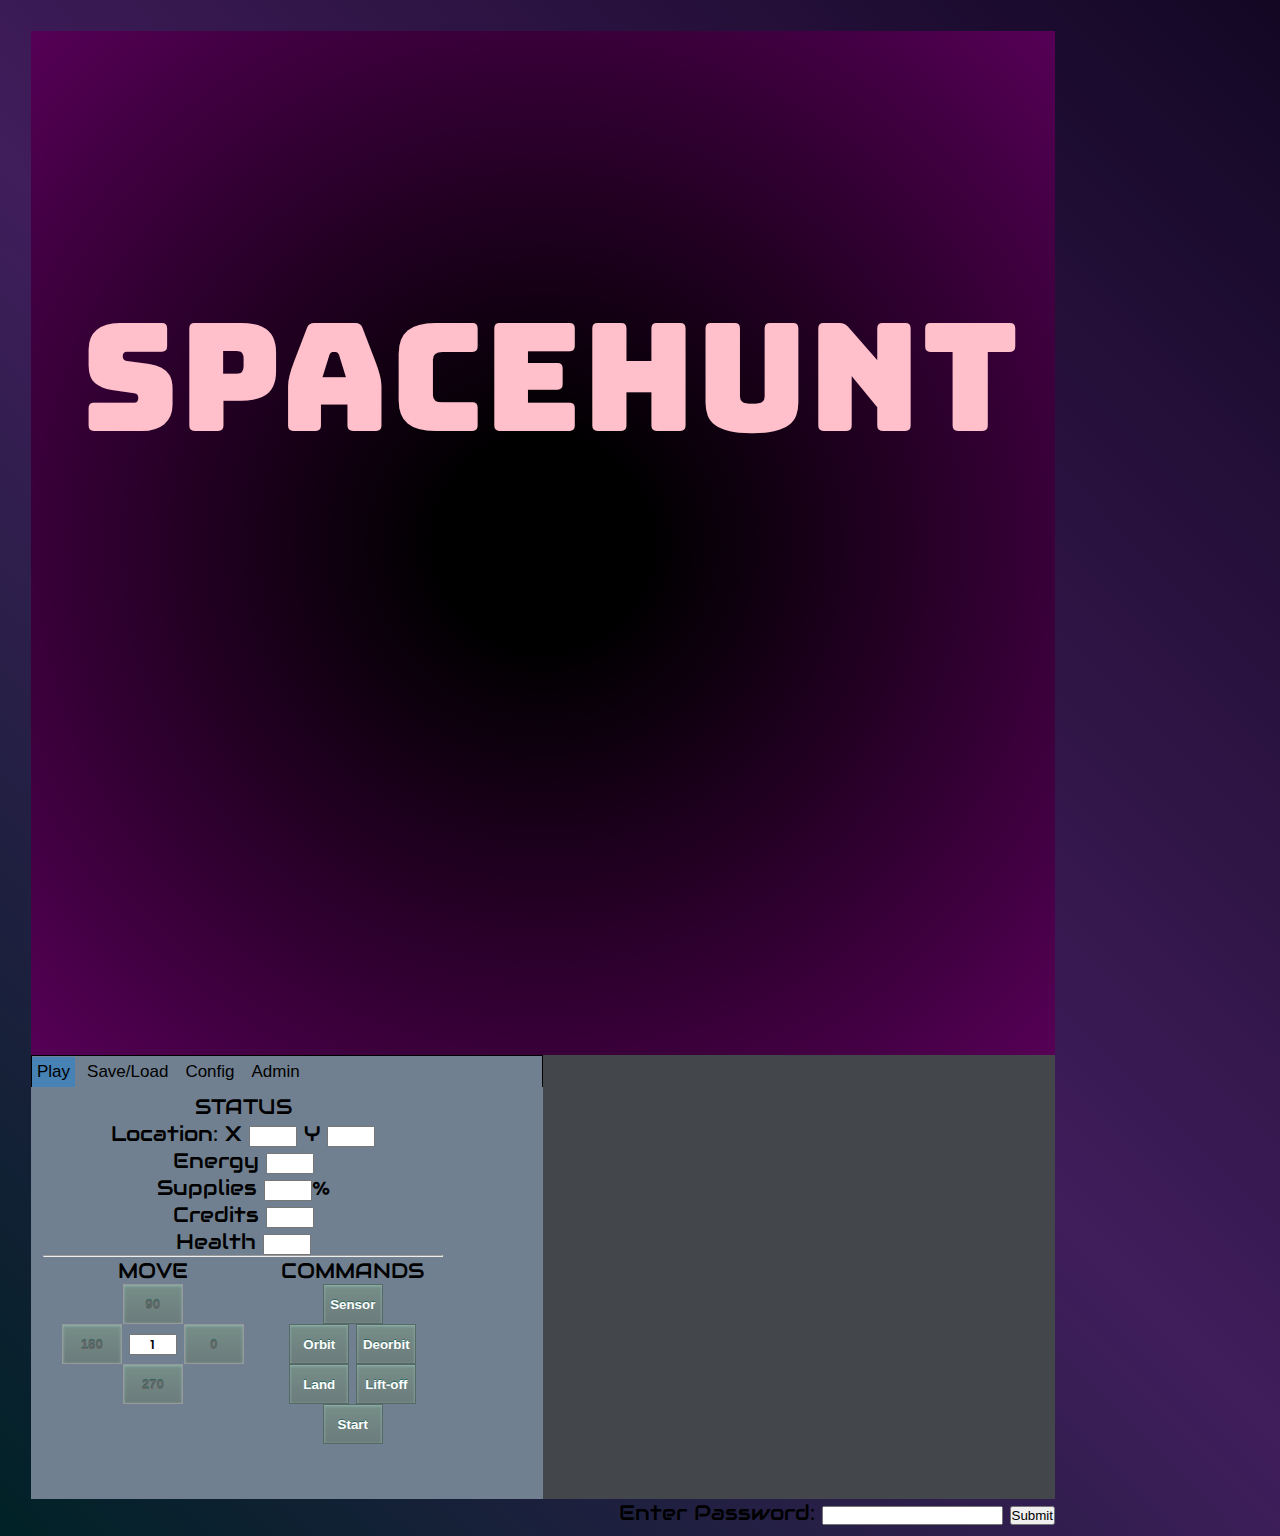
==== SpaceHunt/Index.html @ a39ba4b1 "renamed indextest to index" ====
<html>
    <meta charset="UTF-8">
<head>
    <link rel="stylesheet" href="style.css">
    <audio id="SpaceTheme" src="Space_Hunt.mp3" preload="auto" loop="true"></audio>
    <script src="Config.js"></script>
    <script src="space.js"></script>
    <script src="ship.js"></script>
    <script src="artifact.js"></script>
    <script src="sensors.js"></script>
    <script src="draw.js"></script>
    <script src="saveGame.js"></script>
    <audio id="aoow" src="michael_aaow.mp3" preload="auto"></audio>
    <script>
        var xSize = 1024;
        var ySize = 1024;
        var xStart = 0;
        var yStart = 0;
        var cheat = false;
        var energy = 1000;
        var supplies = 100;
        var health = 100;
        var credits = 100;
        var inOrbit = false;
        var nearBy = "";
        var onLand = "";
        var artifactSet = [];
        var visitedPoints = [];
        var space = new Space(xSize, ySize);
        var ship = new Ship(xStart, yStart, energy, supplies, credits, health, inOrbit, nearBy, onLand);
        //var wormhole; //checking this with everyone

        var Badmax = new BadMax(xStart, yStart);

        var gameOver = false;
        var animateAngle = 0;
        var requestAnimationFrame = window.requestAnimationFrame || 
                            window.mozRequestAnimationFrame || 
                            window.webkitRequestAnimationFrame || 
                            window.msRequestAnimationFrame;
        
        var theme = document.getElementById('SpaceTheme');
        theme.volume = 0.1;

        /**************************************************************
        Initialize the Save/Load Menu
        ***************************************************************/
        saveList = saveLoadBegin()  
    </script>

</head>
    
<body>

    <p></p>

    <div class="grid-container">
        <!--<h1 class="title">SpaceHunt</h1>
        <h6 class="title">Press the 'Start' button in the command panel to play!</h6>-->
    


        <!--Map--> 
        <div class ="board">
        	<canvas id="canvas" width="1024" height="1024"></canvas>
            
        </div>



        <!--Log Screen-->
        <div class="display">
            <form name="output">
                <p></p>
                <canvas id="mouseCanvas" width="300" height="200"></canvas>
            </form>
        </div>



        <!--Play/Config tab setup-->
        <div class="menu">
            <div class="tab-menu">
                <button class="tablinks" id="main" onclick="nextTab(event, 'Play')">Play</button>
                <button class="tablinks" id="main" onclick="nextTab(event, 'Save')">Save/Load</button>
                <button class="tablinks" onclick="nextTab(event, 'Config')">Config</button>
                <button class="tablinks" onclick="nextTab(event, 'Admin')">Admin</button>
            </div>


            <!--Config Tab-->
            <div id="Config" class="tabcontent">
                <form name="config">
                    <p> Energy: <input type="text" name="energy" value="100"> </p>
                    <break>
                    <p> Supplies: <input type="text" name="supplies" value="100"></p>
                    <break>
                    <p> Credits: <input type="text" name="credits" value="100"></p>
                    <break>
                    <p> Health: <input type="text" name="health" value="100"></p>
                    <break>
                    <p>	Cheat mode <input type="checkbox" name="cheatMode" checked="checked"></p>
                    <break>
                    <p> See Visited<input type="checkbox" name="seeVisited" checked="checked"></p>
                    <break>
                    <p> Random Wormhole <input type="radio" name="wormhole" value="random" checked="checked"/></p>
                    <break>
                    <p> Fixed Wormhole <input type="radio" name="wormhole" value="fixed"/></p>
                    <break>
                    <p> Starting X-Cord <input type="range" name="xCord" value="12" min="0" max="128" oninput="xout.value = xCord.value">
                        <output name="xout"> 12 </output>
                    </p>
                    <break>
                    <p> Starting Y-Cord <input type="range" name="yCord" value="12" min="0" max="128" oninput="yout.value = yCord.value">
                        <output name="yout"> 12 </output>
                    </p>	
                    <p> Map Size<input type="range" name="mapSize" value="128" min="0" max="128" oninput="mapSizeOut.value = mapSize.value">
                        <output name="mapSizeOut"> 128 </output>
                    </p>

			        <!-- <button type='button' onclick="updateConfig(space, ship, artifactSet, visitedPoints); theme.play(); this.disabled=true"> Submit </button> -->
                </form>
            </div>



            <!--Play Tab-->
            <div id="Play" class="tabcontent">
                <div class="inner-grid-container">



                    <!--Status Block-->
                    <div class="status-grid">
                        <form name="UI">
                        STATUS

                            <p>Location:
                            X <input type=text name=xValue size=4>
                            Y <input type=text name=yValue size=4>
                            </p>
                            <p>Energy <input type=text name=energy size=4></p>
                            <p>Supplies <input type=text name=supplies size=4>%</p>
                            <p>Credits <input type=text name=credits size=4></p>
                            <p>Health <input type=text name=health size=4></p>
                            
                            <hr>

                        </form>
                    </div>
                <br>




                    <!--Movement and Command block-->
                    <div class="moves-grid">
                        <form name="movementUI">
                        <p>MOVE</p>
                        <p align="center"><button type="button" class="move" value="90" id="up" disabled="false" onclick="move(90, eval(movementUI.distance.value),Badmax); document.getElementById('aoow').play(); return false;">90</button>
                        </p>
                        <p align="center"><button type="button" class="move"  value="180" id="left" disabled="false" onclick="move(180, eval(movementUI.distance.value),Badmax); document.getElementById('aoow').play(); return false;">180</button>
                                          <input type="text" name=distance value=1 maxlength="3" size="4" id="distance" style="text-align: center">
                                          <button type="button" class="move" value="0" disabled="false" id="right" onclick="move(0, eval(movementUI.distance.value),Badmax); document.getElementById('aoow').play(); return false;">0</button>
                        </p>
                        <p align="center"><button type="button" class="move" value="270" disabled="false" id="down" onclick="move(270, eval(movementUI.distance.value),Badmax); document.getElementById('aoow').play(); return false;">270</button></p>
                        </form>
                    </div>
                    <div class="action-grid">
                        <p>COMMANDS</p>
                        <input type="button" class="move" value="Sensor" size="4" onclick="sensor()">
                        <p></p>
                        <input type="button" class="move" value="Orbit" size="8" id="orbitButton" disabled="true" onclick="enterOrbit()">
                        <input type="button" class="move" value="Deorbit" size="8" id="deorbitButton" disabled="true" onclick="leaveOrbit()">
                        <p></p>
                        <input type="button" class="move" value="Land" size="8" id="landButton" disabled="true" onclick="landOnPlanet()">
                        <input type="button" class="move" value="Lift-off" size="8" id="liftOffButton" disabled="true" onclick="liftOffPlanet()">
                        <p></p>
			<input type='button' id="startButton" class="move" value="Start" onclick="updateConfig(space, ship, artifactSet, visitedPoints); theme.play(); this.disabled=true"> 
                    </div> 
                </div>
            </div>
            <div id = "Save" class="tabcontent">


            <!--Game Save/Load-->
                <div id="saveLoadMenu" class="action-grid">
                <p align="center"> Save/Load Game</p>
                <p align="left">

                <!--Save Slot 1-->
                1.
                <input id='saveSlot1' type='text' value='change me' readonly>
                <br />
                <input type ='button' class='move' value='save' onclick='saveList[0].saveGame(1)'>

                <input type='button' class='move' value='load' onclick='saveList[0].loadGame(1)'>
                
                <input type='button' class='move' value='delete' onclick='saveList[0].clearGame(1)'>
                <br />
                
                <!--Save Slot 2-->
                2.
                <input id='saveSlot2' type='text' value='change me' readonly>
                <br />
                <input type ='button' class='move' value='save' onclick='saveList[1].saveGame(2)'>

                <input type='button' class='move' value='load' onclick='saveList[1].loadGame(2)'>
                
                <input type='button' class='move' value='delete' onclick='saveList[1].clearGame(2)'>
                <br />
                
                <!--Save Slot 3-->
                3.
                <input id='saveSlot3' type='text' value='change me' readonly>
                <br />
                <input type ='button' class='move' value='save' onclick='saveList[2].saveGame(3)'>

                <input type='button' class='move' value='load' onclick='saveList[2].loadGame(3)'>
                
                <input type='button' class='move' value='delete' onclick='saveList[2].clearGame(3)'>
                <br />
                </p>
                </div>
            </div>


            <!--Admin Panel-->
            <div id="Admin" class="tabcontent">
              <form name="admin">
                    <div id="copanel">
                    <form id="artifactPanel">
                        <p> Celestial Object Positions: </p>
                        <p>Eniac:     X <input type=text name="xeniac" value="64" size=4> Y <input type=text name="yeniac" value="120" size=4></p>
                        <p>Moon:      X <input type=text name="xmoon" value="0" size=4> Y <input type=text name="ymoon" value="0" size=4></p>
                        <p>Celeron:   X <input type=text name="xceleron" value="32" size=4> Y <input type=text name="yceleron" value="8" size=4></p>
                        <p>Ryzen:     X <input type=text name="xryzen" value="12" size=4> Y <input type=text name="yryzen" value="32" size=4></p>
                        <p>Xeon:      X <input type=text name="xxeon" value="76" size=4> Y <input type=text name="yxeon" value="60" size=4></p>
                        <p>Pentium 1: X <input type=text name="xpentium1" value="04" size=4> Y <input type=text name="ypentium1" value="33" size=4></p>
                        <p>Pentium 2: X <input type=text name="xpentium2" value="40" size=4> Y <input type=text name="ypentium2" value="10" size=4></p>
                        <p>Pentium 3: X <input type=text name="xpentium3" value="40" size=4> Y <input type=text name="ypentium3" value="60" size=4></p>
                        <p>Pentium 4: X <input type=text name="xpentium4" value="68" size=4> Y <input type=text name="ypentium4" value="10" size=4></p>
                        <p>Pentium 5: X <input type=text name="xpentium5" value="68" size=4> Y <input type=text name="ypentium5" value="64" size=4></p>
                        <p>Pentium 6: X <input type=text name="xpentium6" value="32" size=4> Y <input type=text name="ypentium6" value="110" size=4></p>
                        <p>Pentium 7: X <input type=text name="xpentium7" value="32" size=4> Y <input type=text name="ypentium7" value="74" size=4></p>
                        <p>Astriod 1: X <input type=text name="xasteroid1" value="34" size=4> Y <input type=text name="yasteroid1" value="34" size=4></p>
                        <p>Astriod 2: X <input type=text name="xasteroid2" value="15" size=4> Y <input type=text name="yasteroid2" value="48" size=4></p>
                        <p>Astriod 3: X <input type=text name="xasteroid3" value="64" size=4> Y <input type=text name="yasteroid3" value="64" size=4></p>
                        <p>Astriod 4: X <input type=text name="xasteroid4" value="60" size=4> Y <input type=text name="yasteroid4" value="72" size=4></p>
                    </form>
                    <!--<button type='button' onclick="updateartifacts(coconfig); return false"> Submit </button>-->        

                        <script>
                        </script>

                    </div>

                </form>
            </div>

            <!--Script to lock admin panel-->
            <script>
                function login(){
                    if(document.getElementById('password').value == "ADMIN"){
                        document.getElementById('passwordEntry').setAttribute("id", "admintabhidden");
                        document.getElementById('copanel').setAttribute("id", "admintabshown");
                    }
                    else{
                        alert("WRONG!")
                    }
                }
            </script>

        </div>
        <!--Password Entry Field-->
        <div class="footer">
        <div id="passwordEntry" align="right"> 
            Enter Password: <input type="Password" id="password">
            <button onclick="login()">Submit</button>
        </div>
        </div>


    </div>



    <!--Script to get play and config tabs to switch-->
    <script>
        document.getElementById("main").click();

        function nextTab(evt, tab) {
            var i, tabcontent, tablinks;
            tabcontent = document.getElementsByClassName("tabcontent");
            for (i = 0; i < tabcontent.length; i++) {
            tabcontent[i].style.display = "none";
            }
            tablinks = document.getElementsByClassName("tablinks");
            for (i = 0; i < tablinks.length; i++) {
                tablinks[i].className = tablinks[i].className.replace(" active", "");
            }
            document.getElementById(tab).style.display = "block";
            evt.currentTarget.className += " active";
        }
    </script>
    <script>
        //creates a random integer between 0 and 128
        function rNum(){
            let num =Math.random()*128;
            return Math.floor(num);
        }

        function initialize()
        {
            //drawSpace();
            drawSplashScreen();
            buildArtifacts(artifactSet);
        }

         window.onload = initialize();

    </script>

    <script>

		// listen for keypress, call move function
        window.addEventListener('keydown', doKeyDown, false);
        function doKeyDown(e){

            // check if movement is disabled due to gameplay
            // only one needs to be checked out of the four
        	if(movementUI.up.disabled == true)
        		return;
            
        	if(e.keyCode == 68 || e.keyCode == 39){ // d or right arrow : 0

        		move(0, eval(movementUI.distance.value), Badmax);
                document.getElementById('aoow').play();
        	}
        	else if(e.keyCode == 87 || e.keyCode == 38){ // w or up arrow : 90

        		move(90, eval(movementUI.distance.value), Badmax);
                document.getElementById('aoow').play();
        	}
        	else if(e.keyCode == 65 || e.keyCode == 37){ // a or left arrow : 180

        		move(180, eval(movementUI.distance.value), Badmax);
                document.getElementById('aoow').play();
        	}	
        	else if(e.keyCode == 83 || e.keyCode == 40){ // s or up arrow : 270

        		move(270, eval(movementUI.distance.value), Badmax);
                document.getElementById('aoow').play();
        	}
            //e.preventDefault();
        }
        /*
        window.addEventListener('keydown', doKeyDown, false);
        window.addEventListener('keyup', doKeyUp, false);

        var keys = [];

        function doKeyDown(e){
            // store an entry for every key pressed
            keys[e.keyCode] = true;

            if(keys[68] || keys[39]){ // d or right arrow : 0
                move(0, eval(movementUI.distance.value), Badmax);
                document.getElementById('aoow').play();
            }
            else if(keys[87] || keys[38]){ // w or up arrow : 90
                move(90, eval(movementUI.distance.value), Badmax);
                document.getElementById('aoow').play();
            }
            else if(keys[65] || keys[37]){ // a or left arrow : 180
                move(180, eval(movementUI.distance.value), Badmax);
                document.getElementById('aoow').play();
            }   
            else if(keys[83] || keys[40]){ // s or up arrow : 270
                move(270, eval(movementUI.distance.value), Badmax);
                document.getElementById('aoow').play();
            }
            e.preventDefault();
        }

        function doKeyUp(e){
            // mark keys that were released
            keys[e.keyCode] = false;
        }
        */

        var mouseCanvas = document.getElementById('mouseCanvas');

        // listen for mouse position on main canvas
        canvas.addEventListener('mousemove', function(evt) {

        	//only when the ship is not on land, so that the canvas can be used for land code
			//var ship = JSON.parse(sessionStorage.getItem("ship"));

            var mousePos = getMousePos(canvas, evt);
            var message = Math.trunc(mousePos.x/8) + ', ' + Math.trunc(128 - mousePos.y/8);
        	//if(ship.onLand === "") {
            writeMessage(mouseCanvas, message);}/*}*/, false);

		// gets CP pointed at by mouse on main canvas 
		function getMousePos(canvas, evt) {
			var rect = canvas.getBoundingClientRect();
			return {
				x: evt.clientX - rect.left,
				y: evt.clientY - rect.top
			};
		}

		// writes the coordinates pointed at by mouse on to mouseCanvas
		function writeMessage(canvas, message) {
            var context = canvas.getContext('2d');
            context.clearRect(0, 0, canvas.width, canvas.height);
            context.font = '40pt Audiowide';
            context.fillStyle = 'black';
            context.fillText(message, 50, 100);
		}
          /**************************************************************
          Update the Save Menu Text Fields for any previously saved games
          ***************************************************************/	  
	  showSaveLoad(3)
    </script>


</body>

</html>
---- SpaceHunt/style.css ----
@import url('https://fonts.googleapis.com/css?family=Audiowide|Bungee|IBM+Plex+Mono|Press+Start+2P&display=swap');
/*allows responsive grid-view */

* {
    margin: 0px;
    padding: 0px;
}


html{
    font-family: 'Audiowide', serif;
    font-size: 21px;

}

body {
    margin: 1rem;
    height: 100vh;

    background: rgb(0,34,38);
    background: 
    linear-gradient( to bottom right, rgb(44, 44, 44), transparent),
    repeating-linear-gradient(45deg, rgb(49, 49, 49) 0%, rgb(49, 49, 49) 5%, transparent 5%, transparent 6%),
    rgb(87,31,78) repeating-linear-gradient(-45deg, rgb(49, 49, 49) 0%, rgb(49, 49, 49) 5%, transparent 5%, transparent 6%);
    background: linear-gradient(45deg, rgba(0,34,38,1) 0%, rgba(64,29,91,1) 49%, rgba(19,7,36,1) 100%);
}

h1 {
    font-family: 'Bungee', sans-serif;
    font-size: 4.235rem;
    padding: 0px;
    margin-top: 0px;

}



textarea{
    resize: none;
    border: 2px solid black;
    text-align: left;
    width: 330;

}
input[type="text"]{
    font-family: 'Audiowide', sans-serif;
}

button[disabled]{
  border: 1px solid #999999;
  color: #666666;
}

.grid-container{

    padding: 10px;
    display: grid;
    grid-auto-columns: 1fr 1fr 1fr;
    grid-template-areas: 
    'title title'
    'map map'
    'map map'
    'command output'
    'footer footer';

    float: left;
}

@media screen and (min-width: 1324px) {
    .grid-container{
        display: grid;
        grid-auto-columns: 1fr 1fr auto;
        grid-auto-rows: auto auto;
        grid-template-areas: 
        'title title title'
        'map map output'
        'map map command'
        'footer footer footer';

        float: left;
    }
}

.title {
    grid-area: title;
    background: rgb(0, 0, 0,) transparent;
    text-align: center;
}

.board {
    grid-area: map;
}

.display {
    width: 100%;
        background: #43464B;
    grid-area: output;
    border-width: 5px;
    text-align: left;
}

.menu {
    grid-area: command;
        background: #43464B;
    background-color: slategrey;
    border-width: 5px;

}
.footer{
    grid-area: footer;
    
}

.inner-grid-container{
    display: grid;
    grid-template-areas: 
    'status status'
    'moves actions'
    'moves actions';
    text-align: center;
    

}

form input .text{
    background-color: slategray;
}
.status-grid {
    grid-area: status;
    border-width: 1;
}

.moves-grid {
    grid-area: moves;
    border-width: 1em;
    border-color: black;
    
}
.action-grid {
    grid-area: actions;
    border-width: 1em;
    border-color: black;
}

/* Style the tab */
.tab-menu {
  border-left: 1px solid black;
  border-right: 1px solid black;
  border-top: 1px solid black;
  background-color: slategrey;
}

/* Style the buttons inside the tab */
.tab-menu button {
  background-color: inherit;
 
  border: none;
  outline: none;
  cursor: pointer;
  padding: 5px 5px;
  transition: 0.3s;
  font-size: 17px;
}

/* Change background color of buttons on hover */
.tab-menu button:hover {
  background-color: steelblue;
}

/* Create an active/current tablink class */
.tab-menu button.active {
  background-color: steelblue;
}

/* Style the tab content */
.tabcontent {
  padding: 6px 12px;
  border: 0px solid black;
  border-top: none;
  height: 400px;
  width: 400px;
  
}

/* Style the tables */
.tablecontent {
  padding: 6px 12px;
  border: 0px solid black;
  border-top: none;
  height: 400px;
  width: 400px;
  font-size: 18px;
}

#admintabhidden {
    display: none;
}
#copanel {
    display: none;
}

#admintabshown {
    display: block;
    font-size: 13;
}

.move {
    text-align: center;
	box-shadow:inset 0px 1px 3px 0px #91b8b3;
	background:linear-gradient(to bottom, #768d87 5%, #6c7c7c 100%);
	background-color:#768d87;
	border:1px solid #566963;
	cursor:pointer;
    color:#ffffff;
    width: 60px;
    height: 40px;
    margin-left: auto;
    margin-right: auto;
    font-weight:bold;
	padding: 4px 5px;
	text-decoration:none;
    text-shadow:0px -1px 0px #2b665e;
}
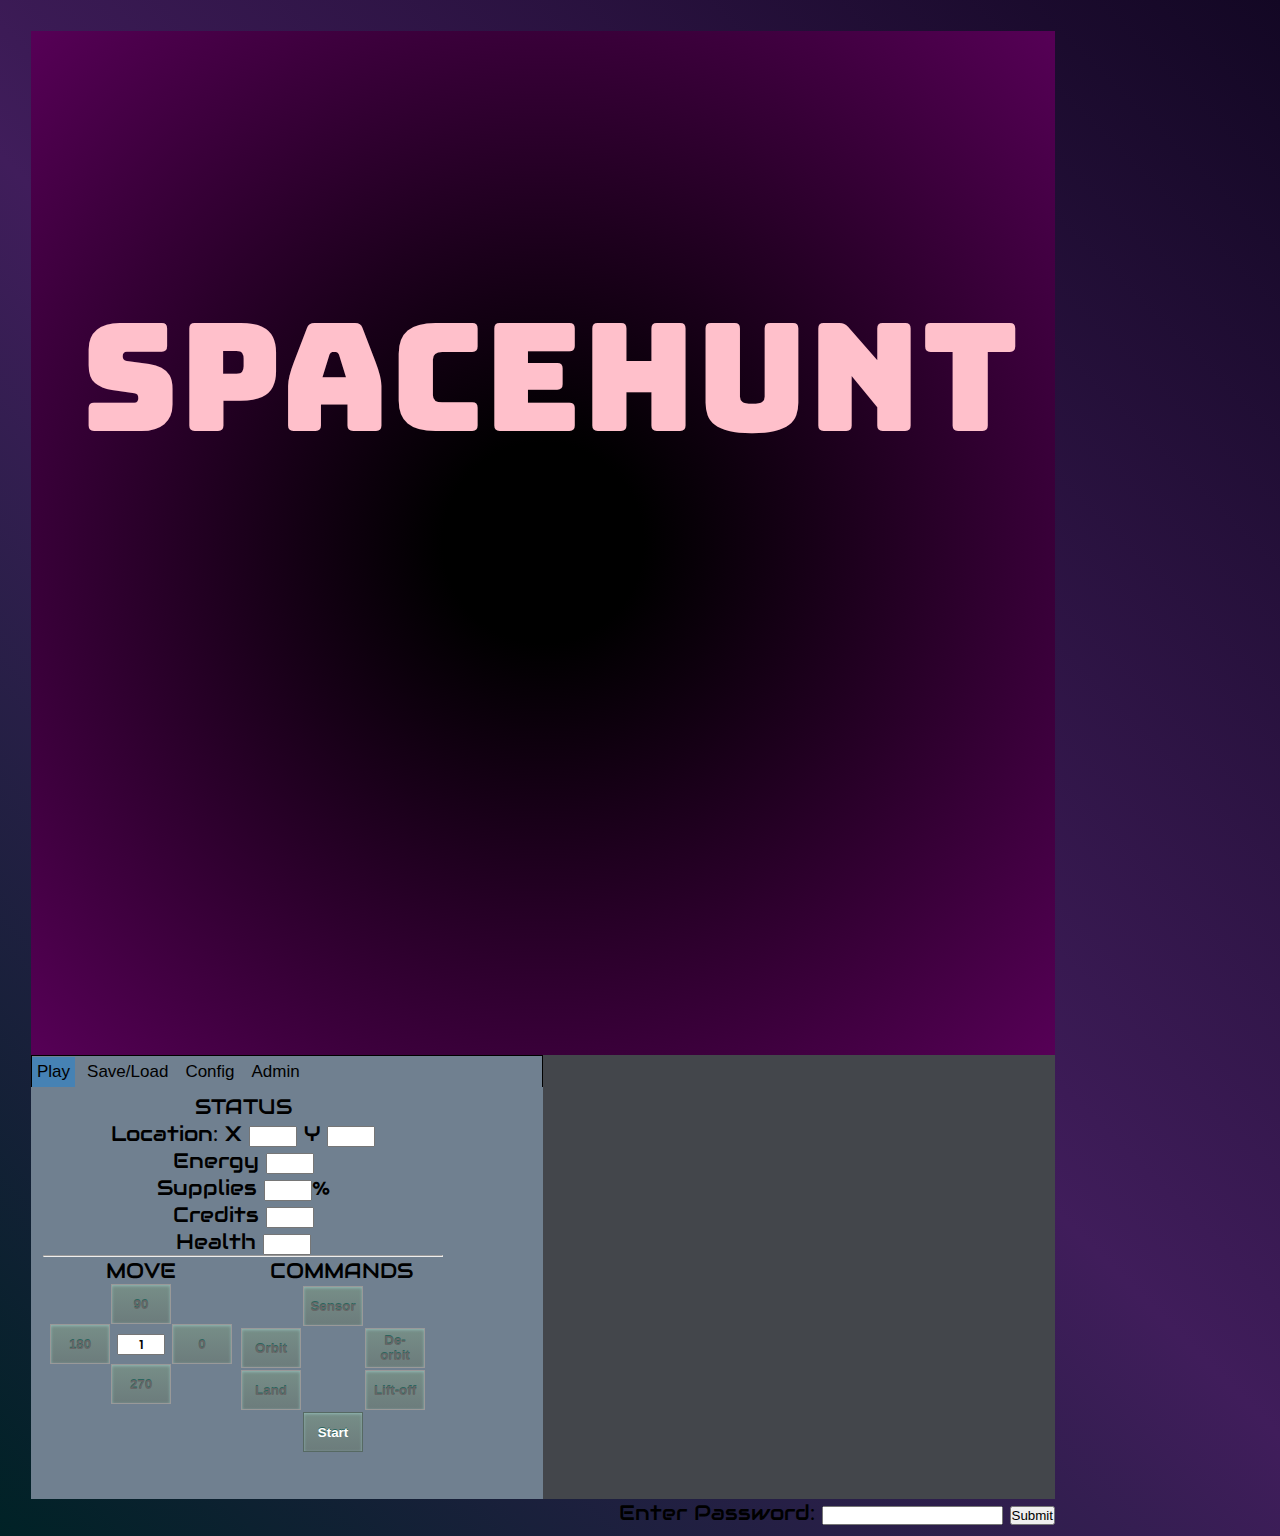
==== commit af8f0280: "add renamed file" ====
--- a/SpaceHunt/Index.html
+++ b/SpaceHunt/Index.html
@@ -32,6 +32,7 @@
 
         var Badmax = new BadMax(xStart, yStart);
 
+        var recipe = 0;
         var gameOver = false;
         var animateAngle = 0;
         var requestAnimationFrame = window.requestAnimationFrame || 
@@ -91,32 +92,31 @@
             <!--Config Tab-->
             <div id="Config" class="tabcontent">
                 <form name="config">
-                    <p> Energy: <input type="text" name="energy" value="100"> </p>
-                    <break>
-                    <p> Supplies: <input type="text" name="supplies" value="100"></p>
-                    <break>
-                    <p> Credits: <input type="text" name="credits" value="100"></p>
-                    <break>
-                    <p> Health: <input type="text" name="health" value="100"></p>
-                    <break>
-                    <p>	Cheat mode <input type="checkbox" name="cheatMode" checked="checked"></p>
-                    <break>
-                    <p> See Visited<input type="checkbox" name="seeVisited" checked="checked"></p>
-                    <break>
-                    <p> Random Wormhole <input type="radio" name="wormhole" value="random" checked="checked"/></p>
-                    <break>
-                    <p> Fixed Wormhole <input type="radio" name="wormhole" value="fixed"/></p>
-                    <break>
-                    <p> Starting X-Cord <input type="range" name="xCord" value="12" min="0" max="128" oninput="xout.value = xCord.value">
-                        <output name="xout"> 12 </output>
-                    </p>
-                    <break>
-                    <p> Starting Y-Cord <input type="range" name="yCord" value="12" min="0" max="128" oninput="yout.value = yCord.value">
-                        <output name="yout"> 12 </output>
-                    </p>	
-                    <p> Map Size<input type="range" name="mapSize" value="128" min="0" max="128" oninput="mapSizeOut.value = mapSize.value">
-                        <output name="mapSizeOut"> 128 </output>
-                    </p>
+                    <table class="tablecontent">
+                    <tr><td> Energy </td><td><input type="text" name="energy" value="1000"> </td></tr>
+                    <break>
+                    <tr><td> Supplies </td><td><input type="text" name="supplies" value="100"></td></tr>
+                    <break>
+                    <tr><td> Credits </td><td><input type="text" name="credits" value="200"></td></tr>
+                    <break>
+                    <tr><td> Health </td><td><input type="text" name="health" value="200"></td></tr>
+                    <break>
+                    <tr><td> Cheat mode <input type="checkbox" name="cheatMode" checked="checked"></<td></tr>
+                    <break>
+                    <tr><td> See Visited <input type="checkbox" name="seeVisited" ></td></tr>
+                    <break>
+                    <tr><td> Wormhole </td>
+                    <td> Random <input type="radio" name="wormhole" value="random" checked="checked"/> 
+                    Fixed <input type="radio" name="wormhole" value="fixed"/></td></tr>
+                    <break>
+                    <tr><td> Starting X-Cord </td><td><input type="range" name="xCord" value="12" min="0" max="128" oninput="xout.value = xCord.value">
+                        <output name="xout"> 12 </output></td></tr>
+                    <break>
+                    <tr><td> Starting Y-Cord </td><td><input type="range" name="yCord" value="12" min="0" max="128" oninput="yout.value = yCord.value">
+                        <output name="yout"> 12 </output></td></tr>
+                    <tr><td> Map Size </td><td><input type="range" name="mapSize" value="128" min="0" max="128" oninput="mapSizeOut.value = mapSize.value">
+                        <output name="mapSizeOut"> 128 </output></td></tr>
+                    </table>
 
 			        <!-- <button type='button' onclick="updateConfig(space, ship, artifactSet, visitedPoints); theme.play(); this.disabled=true"> Submit </button> -->
                 </form>
@@ -157,72 +157,71 @@
                     <div class="moves-grid">
                         <form name="movementUI">
                         <p>MOVE</p>
-                        <p align="center"><button type="button" class="move" value="90" id="up" disabled="false" onclick="move(90, eval(movementUI.distance.value),Badmax); document.getElementById('aoow').play(); return false;">90</button>
+                        <p align="center"><button type="button" class="move" value="90" id="up" disabled="false" onclick="move(90, eval(movementUI.distance.value),Badmax); return false;">90</button>
                         </p>
-                        <p align="center"><button type="button" class="move"  value="180" id="left" disabled="false" onclick="move(180, eval(movementUI.distance.value),Badmax); document.getElementById('aoow').play(); return false;">180</button>
+                        <p align="center"><button type="button" class="move"  value="180" id="left" disabled="false" onclick="move(180, eval(movementUI.distance.value),Badmax); return false;">180</button>
                                           <input type="text" name=distance value=1 maxlength="3" size="4" id="distance" style="text-align: center">
-                                          <button type="button" class="move" value="0" disabled="false" id="right" onclick="move(0, eval(movementUI.distance.value),Badmax); document.getElementById('aoow').play(); return false;">0</button>
+                                          <button type="button" class="move" value="0" disabled="false" id="right" onclick="move(0, eval(movementUI.distance.value),Badmax); return false;">0</button>
                         </p>
-                        <p align="center"><button type="button" class="move" value="270" disabled="false" id="down" onclick="move(270, eval(movementUI.distance.value),Badmax); document.getElementById('aoow').play(); return false;">270</button></p>
+                        <p align="center"><button type="button" class="move" value="270" disabled="false" id="down" onclick="move(270, eval(movementUI.distance.value),Badmax); return false;">270</button></p>
                         </form>
                     </div>
                     <div class="action-grid">
                         <p>COMMANDS</p>
-                        <input type="button" class="move" value="Sensor" size="4" onclick="sensor()">
-                        <p></p>
-                        <input type="button" class="move" value="Orbit" size="8" id="orbitButton" disabled="true" onclick="enterOrbit()">
-                        <input type="button" class="move" value="Deorbit" size="8" id="deorbitButton" disabled="true" onclick="leaveOrbit()">
-                        <p></p>
-                        <input type="button" class="move" value="Land" size="8" id="landButton" disabled="true" onclick="landOnPlanet()">
-                        <input type="button" class="move" value="Lift-off" size="8" id="liftOffButton" disabled="true" onclick="liftOffPlanet()">
-                        <p></p>
-			<input type='button' id="startButton" class="move" value="Start" onclick="updateConfig(space, ship, artifactSet, visitedPoints); theme.play(); this.disabled=true"> 
+                        <table>
+                        <tr><td></td><td><button type="button" class="move" value="Sensor" size="8" disabled="true" id="sensor" onclick="sensor()">Sensor</button></td><td><td></tr>
+                        <tr><td><button type="button" class="move" value="Orbit" size="8" disabled="true" id="orbitButton" onclick="enterOrbit(); return false">Orbit</button></td>
+                        	<td></td>
+                        <td><button type="button" class="move" value="Deorbit" size="8" disabled="true" id="deorbitButton" onclick="leaveOrbit(); return false;">De-orbit</button></td></tr>
+                        <tr><td><button type="button" class="move" value="Land" size="8" disabled="true" id="landButton" onclick="landOnPlanet(); return false">Land</button></td>
+                        	<td></td>
+                        <td><button type="button" class="move" value="Lift-off" size="8" disabled="true" id="liftOffButton" onclick="liftOffPlanet(); return false;">Lift-off</button></td></tr>
+                        <tr><td></td>
+                        	<td>
+			<button type="button" id="startButton" class="move" value="Start" size="8" onclick="updateConfig(space, ship, artifactSet, visitedPoints); theme.play(); this.disabled=true">Start</button>
+							</td>
+						</tr>
+                    	</table>
                     </div> 
                 </div>
             </div>
+
+            <!--Game Save/Load-->            
             <div id = "Save" class="tabcontent">
-
-
-            <!--Game Save/Load-->
-                <div id="saveLoadMenu" class="action-grid">
-                <p align="center"> Save/Load Game</p>
-                <p align="left">
-
-                <!--Save Slot 1-->
-                1.
-                <input id='saveSlot1' type='text' value='change me' readonly>
-                <br />
-                <input type ='button' class='move' value='save' onclick='saveList[0].saveGame(1)'>
-
-                <input type='button' class='move' value='load' onclick='saveList[0].loadGame(1)'>
-                
-                <input type='button' class='move' value='delete' onclick='saveList[0].clearGame(1)'>
-                <br />
-                
-                <!--Save Slot 2-->
-                2.
-                <input id='saveSlot2' type='text' value='change me' readonly>
-                <br />
-                <input type ='button' class='move' value='save' onclick='saveList[1].saveGame(2)'>
-
-                <input type='button' class='move' value='load' onclick='saveList[1].loadGame(2)'>
-                
-                <input type='button' class='move' value='delete' onclick='saveList[1].clearGame(2)'>
-                <br />
-                
-                <!--Save Slot 3-->
-                3.
-                <input id='saveSlot3' type='text' value='change me' readonly>
-                <br />
-                <input type ='button' class='move' value='save' onclick='saveList[2].saveGame(3)'>
-
-                <input type='button' class='move' value='load' onclick='saveList[2].loadGame(3)'>
-                
-                <input type='button' class='move' value='delete' onclick='saveList[2].clearGame(3)'>
-                <br />
-                </p>
+              <div id="saveLoadMenu" class="action-grid">
+                <p align="center"></br>Saved Games</br></br></p>
+                  <p>
+                    <table style="width:100%" >
+                      <tr>
+                        <!--Save Slot 1-->
+                        <td>1:</td>
+                        <td><input id='saveSlot1' type='text' size="25" maxlength="25" value='change me' readonly></td>
+                        <td><input type ='button' class='move' value='save' onclick='saveList[0].saveGame(1)'></td>
+                        <td><input type='button' class='move' value='load' onclick='saveList[0].loadGame(1)'></td>
+                        <!--<td><input type='button' class='move' value='delete' onclick='saveList[0].clearGame(1)'> </td>-->
+                      </tr>
+
+                      <tr>
+                        <!--Save Slot 2-->
+                        <td>2:</td>
+                        <td><input id='saveSlot2' type='text' size="25" maxlength="25" value='change me' readonly></td>
+                        <td><input type ='button' class='move' value='save' onclick='saveList[1].saveGame(2)'></td>
+                        <td><input type='button' class='move' value='load' onclick='saveList[1].loadGame(2)'></td>
+                        <!--<td><input type='button' class='move' value='delete' onclick='saveList[1].clearGame(2)'> </td>-->     
+                      </tr>
+
+                      <tr>
+                        <!--Save Slot 3-->
+                        <td>3:</td>
+                        <td><input id='saveSlot3' type='text' size="25" maxlength="25" value='change me' readonly></td>
+                        <td><input type ='button' class='move' value='save' onclick='saveList[2].saveGame(3)'></td>
+                        <td><input type='button' class='move' value='load' onclick='saveList[2].loadGame(3)'></td>
+                        <!--<td><input type='button' class='move' value='delete' onclick='saveList[2].clearGame(3)'></td>-->
+                      </tr>
+                    </table>
+                  </p>
                 </div>
-            </div>
+              </div>
 
 
             <!--Admin Panel-->
@@ -231,22 +230,24 @@
                     <div id="copanel">
                     <form id="artifactPanel">
                         <p> Celestial Object Positions: </p>
-                        <p>Eniac:     X <input type=text name="xeniac" value="64" size=4> Y <input type=text name="yeniac" value="120" size=4></p>
-                        <p>Moon:      X <input type=text name="xmoon" value="0" size=4> Y <input type=text name="ymoon" value="0" size=4></p>
-                        <p>Celeron:   X <input type=text name="xceleron" value="32" size=4> Y <input type=text name="yceleron" value="8" size=4></p>
-                        <p>Ryzen:     X <input type=text name="xryzen" value="12" size=4> Y <input type=text name="yryzen" value="32" size=4></p>
-                        <p>Xeon:      X <input type=text name="xxeon" value="76" size=4> Y <input type=text name="yxeon" value="60" size=4></p>
-                        <p>Pentium 1: X <input type=text name="xpentium1" value="04" size=4> Y <input type=text name="ypentium1" value="33" size=4></p>
-                        <p>Pentium 2: X <input type=text name="xpentium2" value="40" size=4> Y <input type=text name="ypentium2" value="10" size=4></p>
-                        <p>Pentium 3: X <input type=text name="xpentium3" value="40" size=4> Y <input type=text name="ypentium3" value="60" size=4></p>
-                        <p>Pentium 4: X <input type=text name="xpentium4" value="68" size=4> Y <input type=text name="ypentium4" value="10" size=4></p>
-                        <p>Pentium 5: X <input type=text name="xpentium5" value="68" size=4> Y <input type=text name="ypentium5" value="64" size=4></p>
-                        <p>Pentium 6: X <input type=text name="xpentium6" value="32" size=4> Y <input type=text name="ypentium6" value="110" size=4></p>
-                        <p>Pentium 7: X <input type=text name="xpentium7" value="32" size=4> Y <input type=text name="ypentium7" value="74" size=4></p>
-                        <p>Astriod 1: X <input type=text name="xasteroid1" value="34" size=4> Y <input type=text name="yasteroid1" value="34" size=4></p>
-                        <p>Astriod 2: X <input type=text name="xasteroid2" value="15" size=4> Y <input type=text name="yasteroid2" value="48" size=4></p>
-                        <p>Astriod 3: X <input type=text name="xasteroid3" value="64" size=4> Y <input type=text name="yasteroid3" value="64" size=4></p>
-                        <p>Astriod 4: X <input type=text name="xasteroid4" value="60" size=4> Y <input type=text name="yasteroid4" value="72" size=4></p>
+                    <table class="tablecontent">
+                    <tr><td>Eniac     </td><td>X <input type=text name="xeniac" value="8" size=4></td> <td>Y <input type=text name="yeniac" value="8" size=4></td></tr>
+                    <tr><td>Moon      </td><td>X <input type=text name="xmoon" value="0" size=4></td> <td>Y <input type=text name="ymoon" value="0" size=4></td></tr>
+                    <tr><td>Celeron   </td><td>X <input type=text name="xceleron" value="62" size=4></td> <td>Y <input type=text name="yceleron" value="8" size=4></td></tr>
+                    <tr><td>Ryzen     </td><td>X <input type=text name="xryzen" value="12" size=4></td> <td>Y <input type=text name="yryzen" value="72" size=4></td></tr>
+                    <tr><td>Xeon      </td><td>X <input type=text name="xxeon" value="76" size=4></td> <td>Y <input type=text name="yxeon" value="60" size=4></td></tr>
+                    <tr><td>Pentium 1 </td><td>X <input type=text name="xpentium1" value="108" size=4></td> <td>Y <input type=text name="ypentium1" value="64" size=4></td></tr>
+                    <tr><td>Pentium 2 </td><td>X <input type=text name="xpentium2" value="110" size=4></td> <td>Y <input type=text name="ypentium2" value="90" size=4></td></tr>
+                    <tr><td>Pentium 3 </td><td>X <input type=text name="xpentium3" value="94" size=4></td> <td>Y <input type=text name="ypentium3" value="114" size=4></td></tr>
+                    <tr><td>Pentium 4 </td><td>X <input type=text name="xpentium4" value="84" size=4></td> <td>Y <input type=text name="ypentium4" value="90" size=4></td></tr>
+                    <tr><td>Pentium 5 </td><td>X <input type=text name="xpentium5" value="116" size=4></td> <td>Y <input type=text name="ypentium5" value="110" size=4></td></tr>
+                    <tr><td>Pentium 6 </td><td>X <input type=text name="xpentium6" value="56" size=4></td> <td>Y <input type=text name="ypentium6" value="120" size=4></td></tr>
+                    <tr><td>Pentium 7 </td><td>X <input type=text name="xpentium7" value="70" size=4></td> <td>Y <input type=text name="ypentium7" value="98" size=4></td></tr>
+                    <tr><td>Astriod 1 </td><td>X <input type=text name="xasteroid1" value="68" size=4></td> <td>Y <input type=text name="yasteroid1" value="34" size=4></td></tr>
+                    <tr><td>Astriod 2 </td><td>X <input type=text name="xasteroid2" value="16" size=4></td> <td>Y <input type=text name="yasteroid2" value="48" size=4></td></tr>
+                    <tr><td>Astriod 3 </td><td>X <input type=text name="xasteroid3" value="64" size=4></td> <td>Y <input type=text name="yasteroid3" value="64" size=4></td></tr>
+                    <tr><td>Astriod 4 </td><td>X <input type=text name="xasteroid4" value="48" size=4></td> <td>Y <input type=text name="yasteroid4" value="84" size=4></td></tr>
+                    </table>
                     </form>
                     <!--<button type='button' onclick="updateartifacts(coconfig); return false"> Submit </button>-->        
 
@@ -312,9 +313,9 @@
 
         function initialize()
         {
-            //drawSpace();
             drawSplashScreen();
             buildArtifacts(artifactSet);
+            disableCommandButtons();
         }
 
          window.onload = initialize();
@@ -322,7 +323,7 @@
     </script>
 
     <script>
-
+        // Modified from https://www.kirupa.com/html5/keyboard_events_in_javascript.htm
 		// listen for keypress, call move function
         window.addEventListener('keydown', doKeyDown, false);
         function doKeyDown(e){
@@ -332,65 +333,27 @@
         	if(movementUI.up.disabled == true)
         		return;
             
-        	if(e.keyCode == 68 || e.keyCode == 39){ // d or right arrow : 0
+        	if(e.keyCode == 68){ // d for right: 0
 
         		move(0, eval(movementUI.distance.value), Badmax);
-                document.getElementById('aoow').play();
         	}
-        	else if(e.keyCode == 87 || e.keyCode == 38){ // w or up arrow : 90
+        	else if(e.keyCode == 87){ // w for up: 90
 
         		move(90, eval(movementUI.distance.value), Badmax);
-                document.getElementById('aoow').play();
         	}
-        	else if(e.keyCode == 65 || e.keyCode == 37){ // a or left arrow : 180
+        	else if(e.keyCode == 65){ // a for left: 180
 
         		move(180, eval(movementUI.distance.value), Badmax);
-                document.getElementById('aoow').play();
         	}	
-        	else if(e.keyCode == 83 || e.keyCode == 40){ // s or up arrow : 270
+        	else if(e.keyCode == 83){ // s for up: 270
 
         		move(270, eval(movementUI.distance.value), Badmax);
-                document.getElementById('aoow').play();
         	}
-            //e.preventDefault();
         }
-        /*
-        window.addEventListener('keydown', doKeyDown, false);
-        window.addEventListener('keyup', doKeyUp, false);
-
-        var keys = [];
-
-        function doKeyDown(e){
-            // store an entry for every key pressed
-            keys[e.keyCode] = true;
-
-            if(keys[68] || keys[39]){ // d or right arrow : 0
-                move(0, eval(movementUI.distance.value), Badmax);
-                document.getElementById('aoow').play();
-            }
-            else if(keys[87] || keys[38]){ // w or up arrow : 90
-                move(90, eval(movementUI.distance.value), Badmax);
-                document.getElementById('aoow').play();
-            }
-            else if(keys[65] || keys[37]){ // a or left arrow : 180
-                move(180, eval(movementUI.distance.value), Badmax);
-                document.getElementById('aoow').play();
-            }   
-            else if(keys[83] || keys[40]){ // s or up arrow : 270
-                move(270, eval(movementUI.distance.value), Badmax);
-                document.getElementById('aoow').play();
-            }
-            e.preventDefault();
-        }
-
-        function doKeyUp(e){
-            // mark keys that were released
-            keys[e.keyCode] = false;
-        }
-        */
 
         var mouseCanvas = document.getElementById('mouseCanvas');
 
+        // modified from: https://stackoverflow.com/questions/17130395/real-mouse-position-in-canvas
         // listen for mouse position on main canvas
         canvas.addEventListener('mousemove', function(evt) {
 
@@ -398,7 +361,7 @@
 			//var ship = JSON.parse(sessionStorage.getItem("ship"));
 
             var mousePos = getMousePos(canvas, evt);
-            var message = Math.trunc(mousePos.x/8) + ', ' + Math.trunc(128 - mousePos.y/8);
+            var message = Math.trunc(mousePos.x/8 + 1) + ', ' + Math.trunc(128 - mousePos.y/8);
         	//if(ship.onLand === "") {
             writeMessage(mouseCanvas, message);}/*}*/, false);
 
